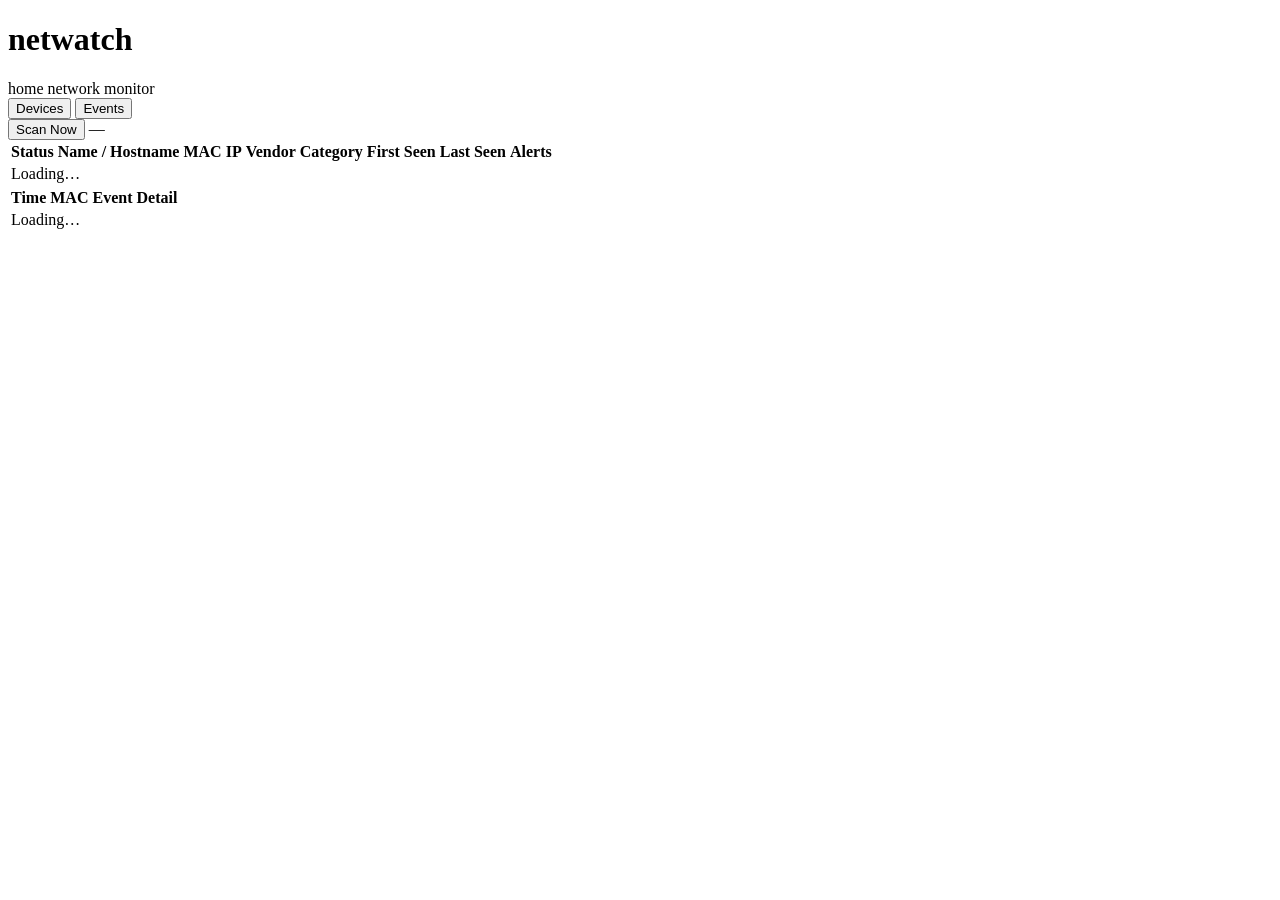
==== netwatch/app/web/static/index.html @ 9c85dfb9 "feat(netwatch): sortable column headers in device table Click any column header to sort ascending; c" ====
<!DOCTYPE html>
<html lang="en">
<head>
  <meta charset="UTF-8">
  <meta name="viewport" content="width=device-width, initial-scale=1">
  <title>netwatch</title>
  <link rel="stylesheet" href="/static/style.css">
</head>
<body>

<header>
  <h1>netwatch</h1>
  <span class="subtitle">home network monitor</span>
  <div class="tabs">
    <button class="tab-btn active" data-tab="devices">Devices</button>
    <button class="tab-btn" data-tab="events">Events</button>
  </div>
</header>

<div class="toolbar">
  <button class="btn btn-primary" id="scan-btn">Scan Now</button>
  <span class="status-count" id="device-count">—</span>
  <span class="refresh-info" id="last-refresh"></span>
</div>

<main>

  <!-- Devices panel -->
  <div class="tab-panel active" id="panel-devices">
    <table>
      <thead>
        <tr>
          <th data-col="online">Status</th>
          <th data-col="name">Name / Hostname</th>
          <th data-col="mac">MAC</th>
          <th data-col="ip">IP</th>
          <th data-col="vendor">Vendor</th>
          <th data-col="category">Category</th>
          <th data-col="first_seen">First Seen</th>
          <th data-col="last_seen">Last Seen</th>
          <th data-col="notify_online">Alerts</th>
        </tr>
      </thead>
      <tbody id="devices-tbody">
        <tr><td colspan="9" class="empty">Loading…</td></tr>
      </tbody>
    </table>
  </div>

  <!-- Events panel -->
  <div class="tab-panel" id="panel-events">
    <table>
      <thead>
        <tr>
          <th>Time</th>
          <th>MAC</th>
          <th>Event</th>
          <th>Detail</th>
        </tr>
      </thead>
      <tbody id="events-tbody">
        <tr><td colspan="4" class="empty">Loading…</td></tr>
      </tbody>
    </table>
  </div>

</main>

<script src="/static/app.js"></script>
</body>
</html>
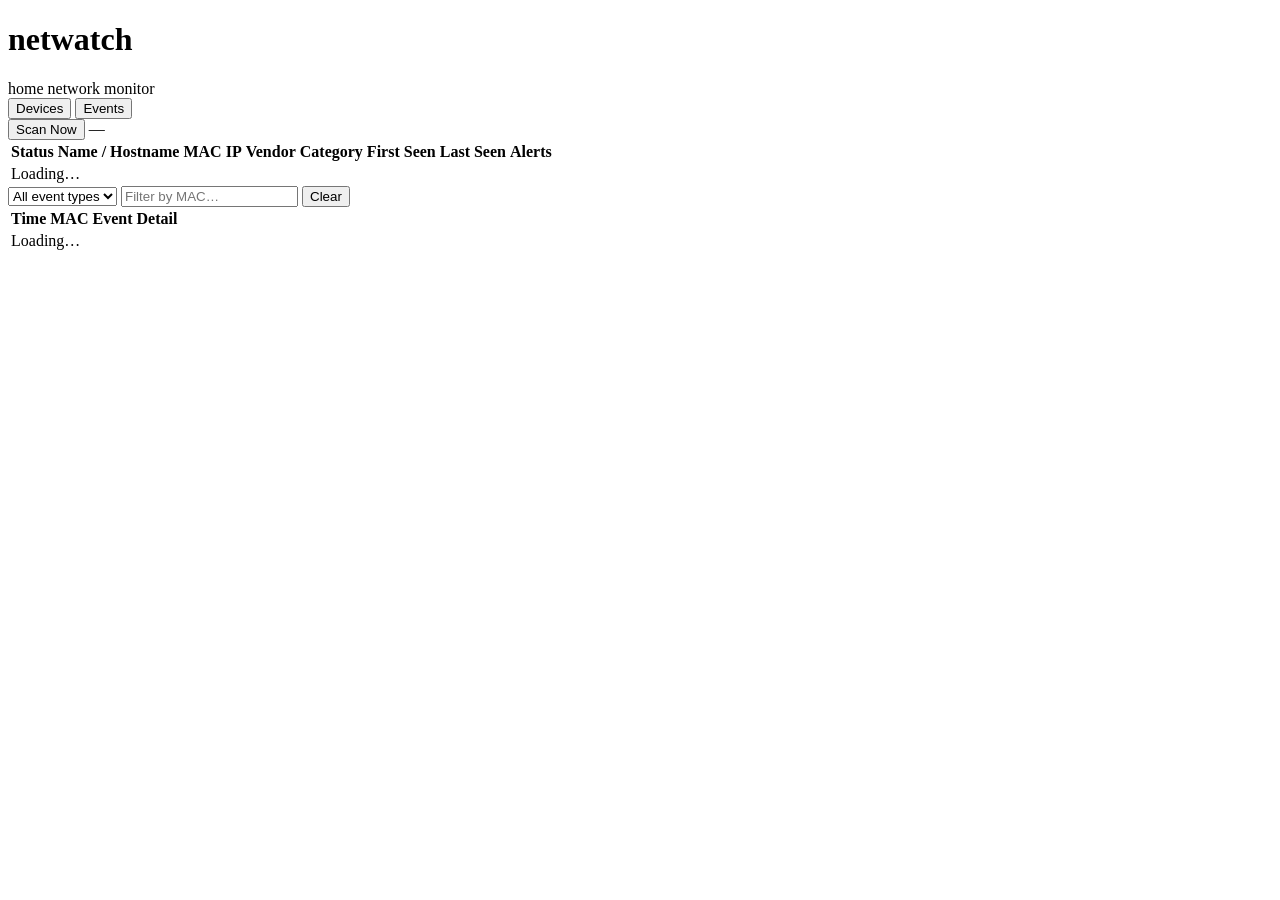
==== commit 55d1f767: "feat(netwatch): event filters and cross-tab MAC navigation Events tab: filter by event type (dropdow" ====
--- a/netwatch/app/web/static/index.html
+++ b/netwatch/app/web/static/index.html
@@ -49,13 +49,25 @@
 
   <!-- Events panel -->
   <div class="tab-panel" id="panel-events">
+    <div class="filter-bar">
+      <select id="ev-filter-type" class="cat-select">
+        <option value="">All event types</option>
+        <option value="new_device">new device</option>
+        <option value="came_online">came online</option>
+        <option value="went_offline">went offline</option>
+        <option value="ip_changed">ip changed</option>
+      </select>
+      <input id="ev-filter-mac" class="filter-input" type="text" placeholder="Filter by MAC…" spellcheck="false" />
+      <button class="btn btn-sm" id="ev-filter-clear">Clear</button>
+      <span class="filter-count" id="ev-filter-count"></span>
+    </div>
     <table>
       <thead>
         <tr>
-          <th>Time</th>
-          <th>MAC</th>
-          <th>Event</th>
-          <th>Detail</th>
+          <th data-col-ev="ts">Time</th>
+          <th data-col-ev="mac">MAC</th>
+          <th data-col-ev="event_type">Event</th>
+          <th data-col-ev="detail">Detail</th>
         </tr>
       </thead>
       <tbody id="events-tbody">
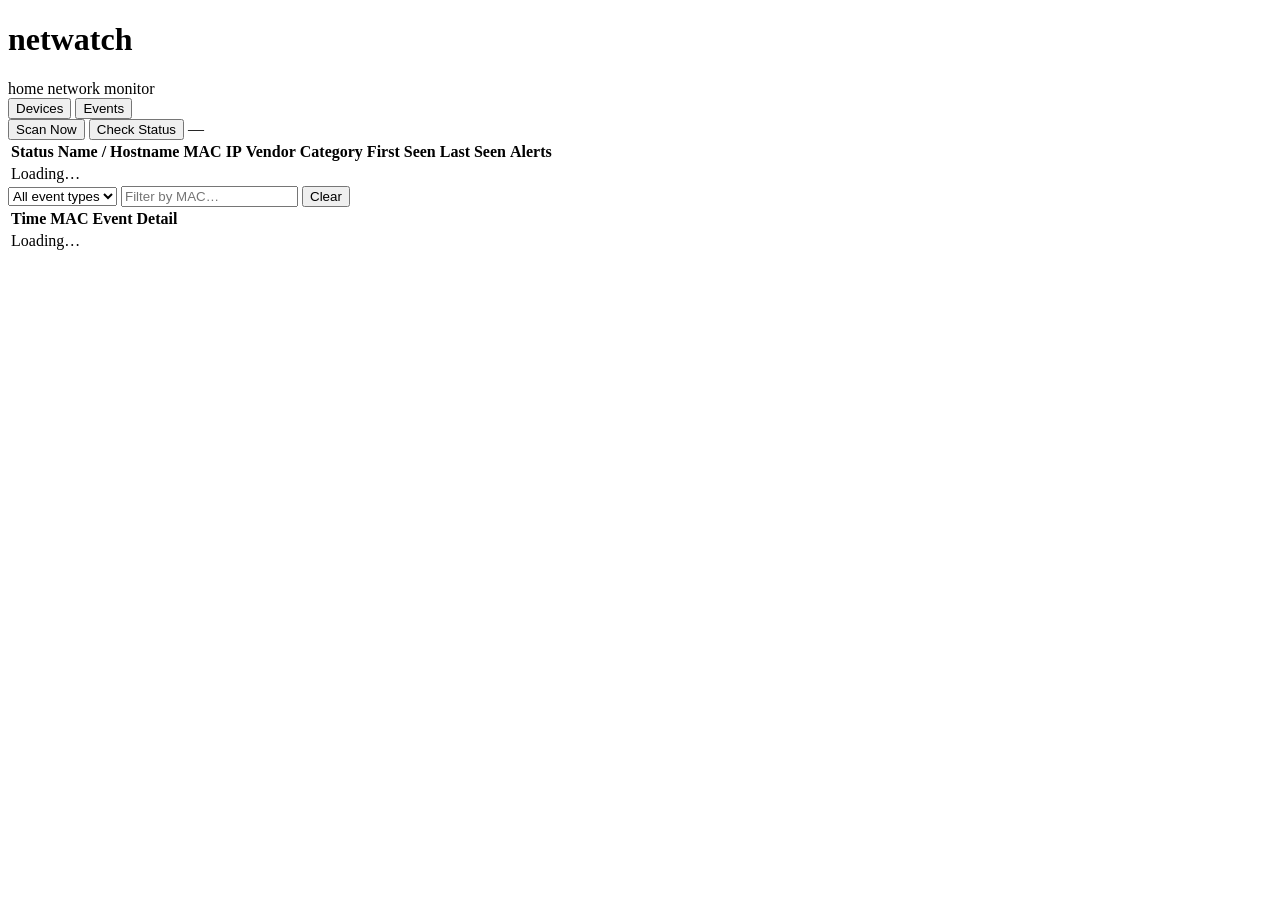
==== commit c9bc1d77: "feat(netwatch): add Check Status button for immediate online/offline update POST /api/check-status p" ====
--- a/netwatch/app/web/static/index.html
+++ b/netwatch/app/web/static/index.html
@@ -19,6 +19,7 @@
 
 <div class="toolbar">
   <button class="btn btn-primary" id="scan-btn">Scan Now</button>
+  <button class="btn btn-secondary" id="check-btn">Check Status</button>
   <span class="status-count" id="device-count">—</span>
   <span class="refresh-info" id="last-refresh"></span>
 </div>
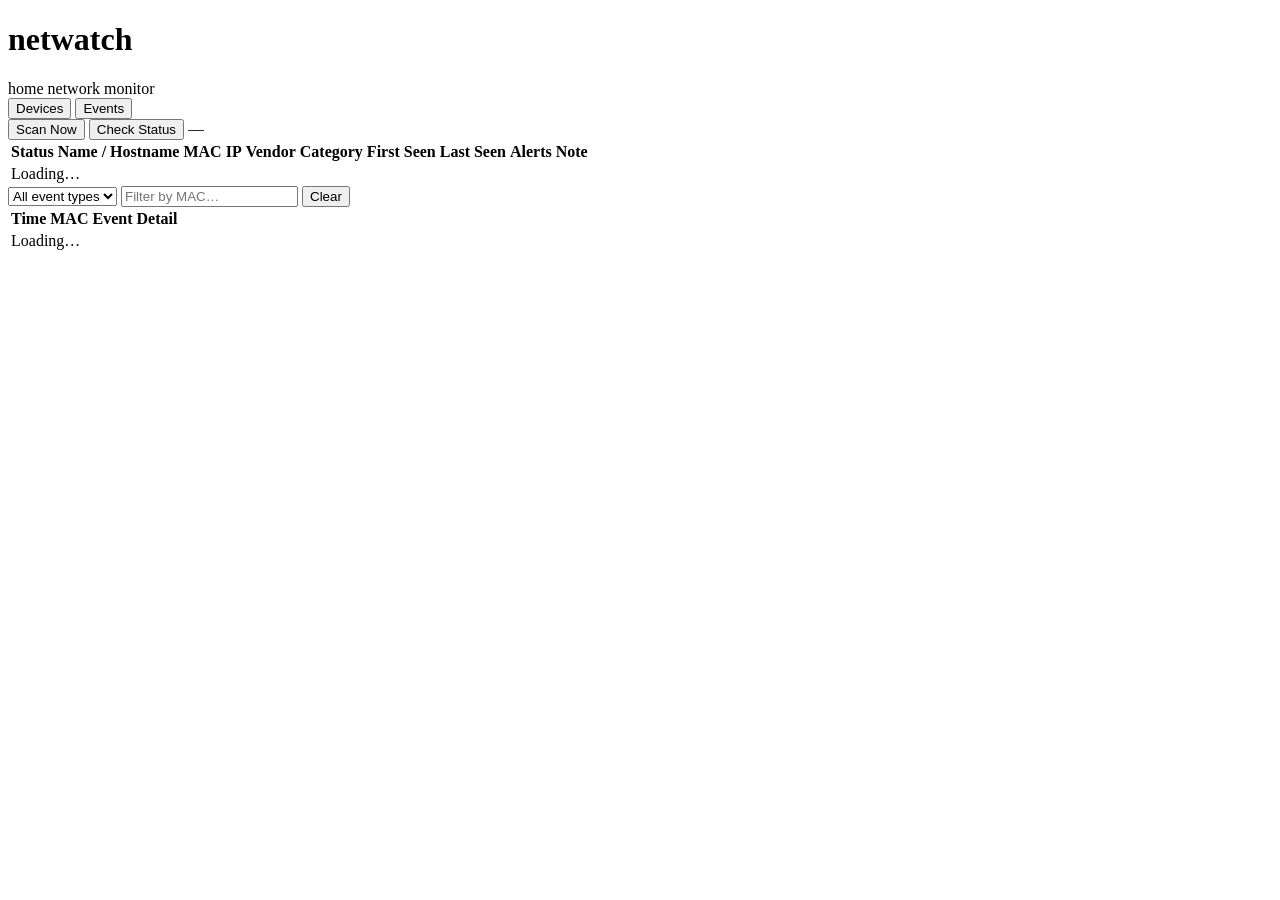
==== commit c6790e1b: "feat(netwatch): add per-device note field (max 40 chars) Adds a narrow 'Note' column to the devices " ====
--- a/netwatch/app/web/static/index.html
+++ b/netwatch/app/web/static/index.html
@@ -40,10 +40,11 @@
           <th data-col="first_seen">First Seen</th>
           <th data-col="last_seen">Last Seen</th>
           <th data-col="notify_online">Alerts</th>
+          <th data-col="note">Note</th>
         </tr>
       </thead>
       <tbody id="devices-tbody">
-        <tr><td colspan="9" class="empty">Loading…</td></tr>
+        <tr><td colspan="10" class="empty">Loading…</td></tr>
       </tbody>
     </table>
   </div>
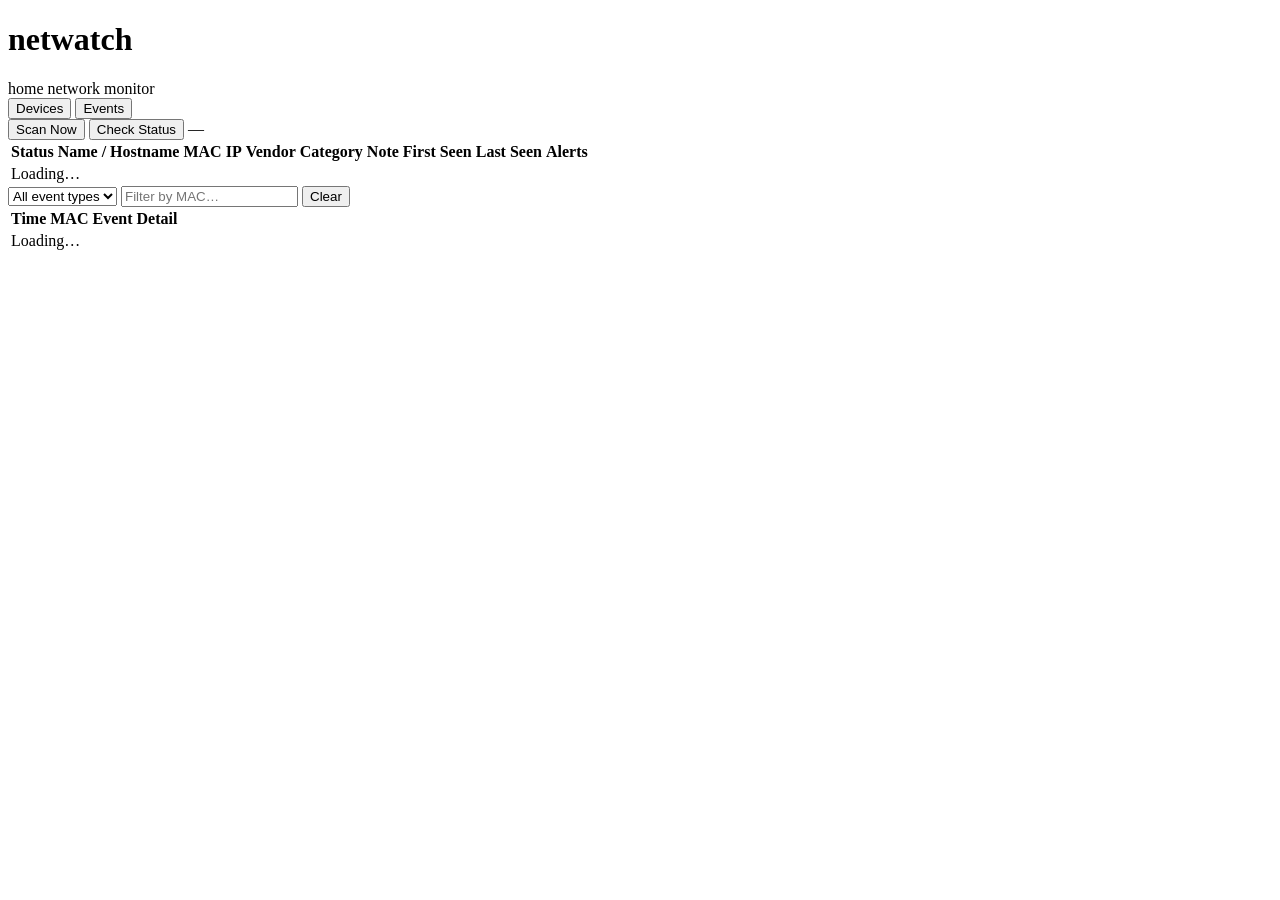
==== commit 84bb3b22: "feat(netwatch): move Note column to right of Category Co-Authored-By: Claude Sonnet 4.6 <noreply@ant" ====
--- a/netwatch/app/web/static/index.html
+++ b/netwatch/app/web/static/index.html
@@ -37,10 +37,10 @@
           <th data-col="ip">IP</th>
           <th data-col="vendor">Vendor</th>
           <th data-col="category">Category</th>
+          <th data-col="note">Note</th>
           <th data-col="first_seen">First Seen</th>
           <th data-col="last_seen">Last Seen</th>
           <th data-col="notify_online">Alerts</th>
-          <th data-col="note">Note</th>
         </tr>
       </thead>
       <tbody id="devices-tbody">
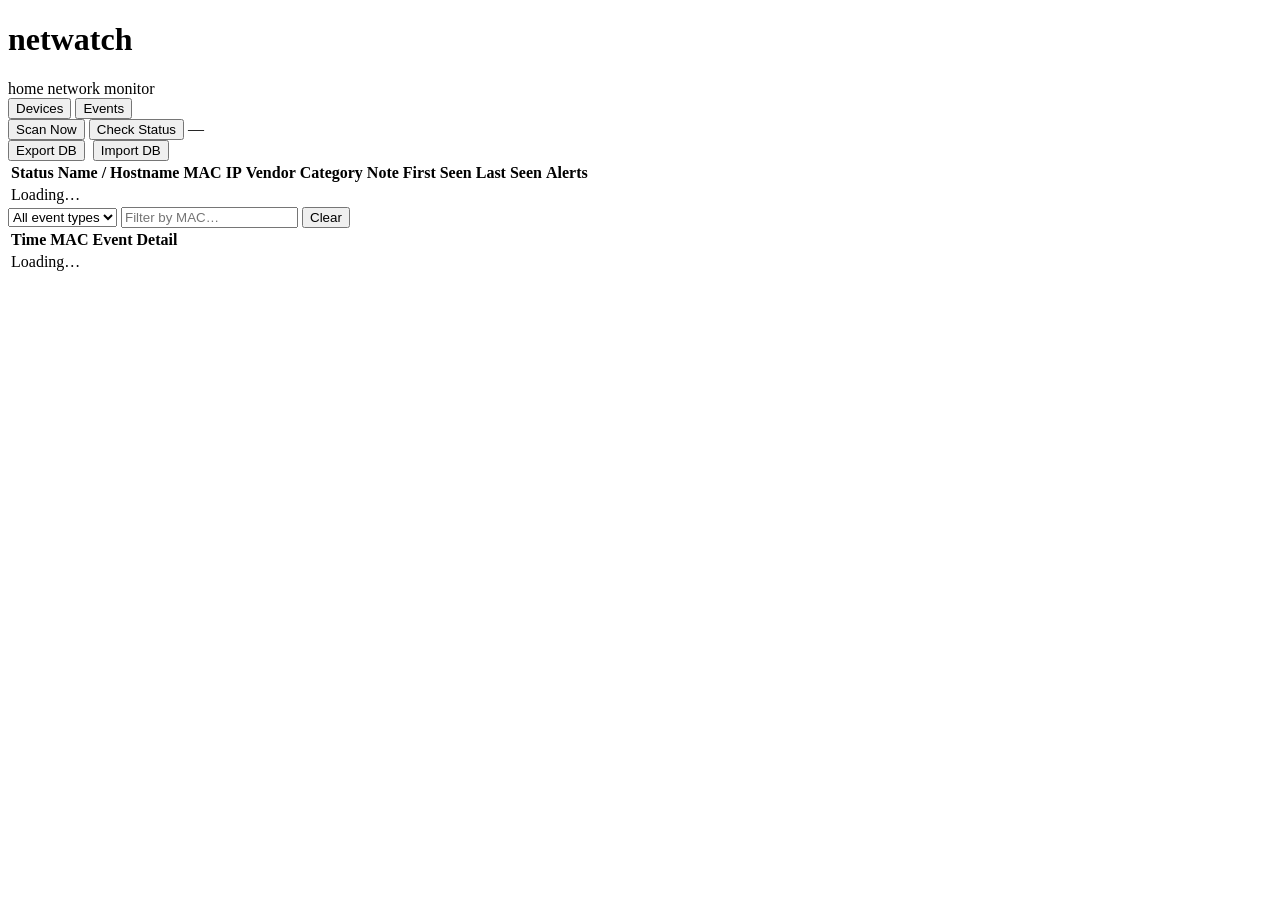
==== commit c4bf8b49: "feat: add export/import DB transfer to netwatch Export DB button downloads all devices + events as a" ====
--- a/netwatch/app/web/static/index.html
+++ b/netwatch/app/web/static/index.html
@@ -22,6 +22,11 @@
   <button class="btn btn-secondary" id="check-btn">Check Status</button>
   <span class="status-count" id="device-count">—</span>
   <span class="refresh-info" id="last-refresh"></span>
+  <div style="margin-left:auto;display:flex;gap:8px;align-items:center;">
+    <button class="btn btn-secondary" id="export-btn">Export DB</button>
+    <button class="btn btn-secondary" id="import-btn">Import DB</button>
+    <input type="file" id="import-file" accept=".json" style="display:none">
+  </div>
 </div>
 
 <main>
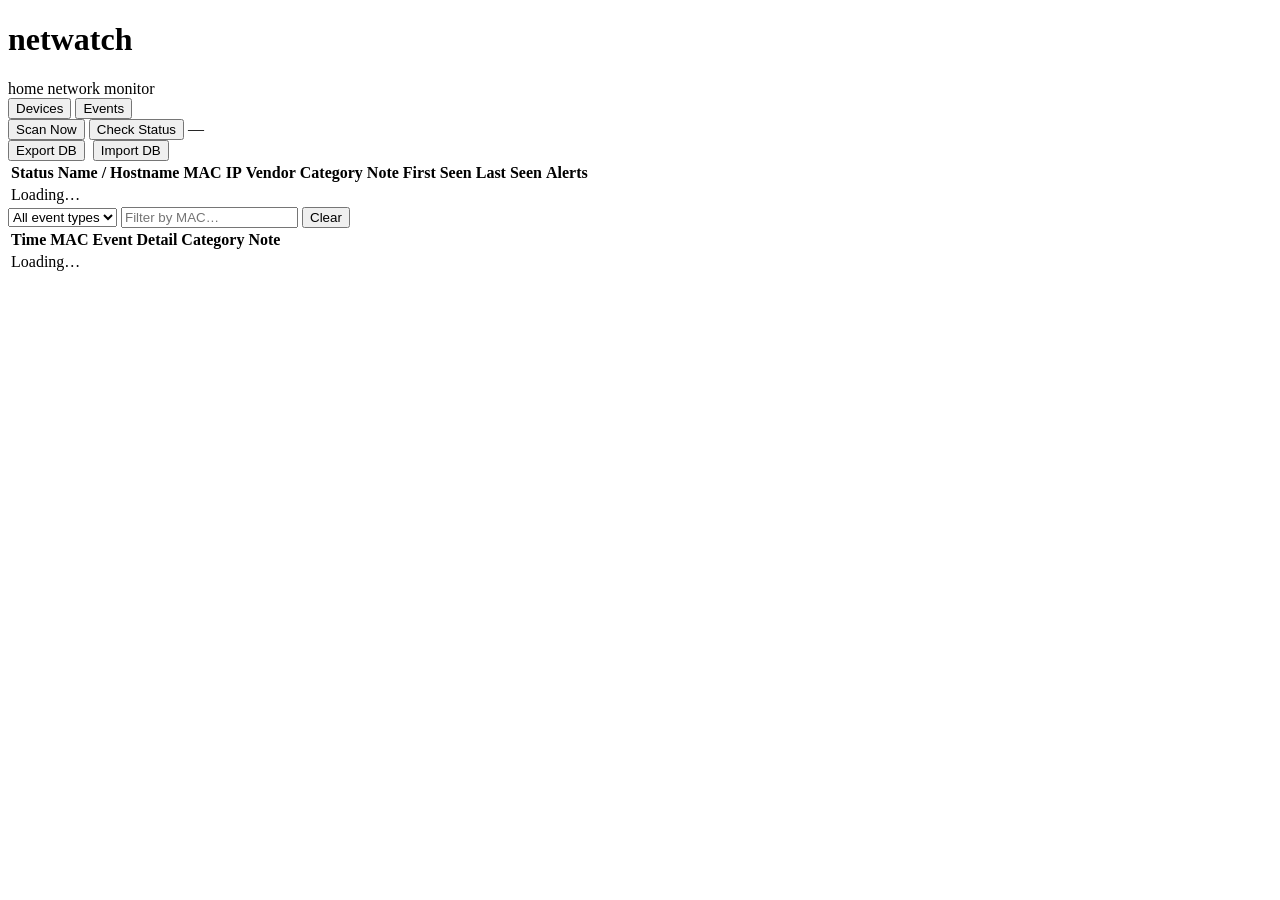
==== commit ce6d6cf9: "feat(netwatch): add category and note columns to events tab Join device category and note into the e" ====
--- a/netwatch/app/web/static/index.html
+++ b/netwatch/app/web/static/index.html
@@ -75,10 +75,12 @@
           <th data-col-ev="mac">MAC</th>
           <th data-col-ev="event_type">Event</th>
           <th data-col-ev="detail">Detail</th>
+          <th data-col-ev="category">Category</th>
+          <th data-col-ev="note">Note</th>
         </tr>
       </thead>
       <tbody id="events-tbody">
-        <tr><td colspan="4" class="empty">Loading…</td></tr>
+        <tr><td colspan="6" class="empty">Loading…</td></tr>
       </tbody>
     </table>
   </div>
